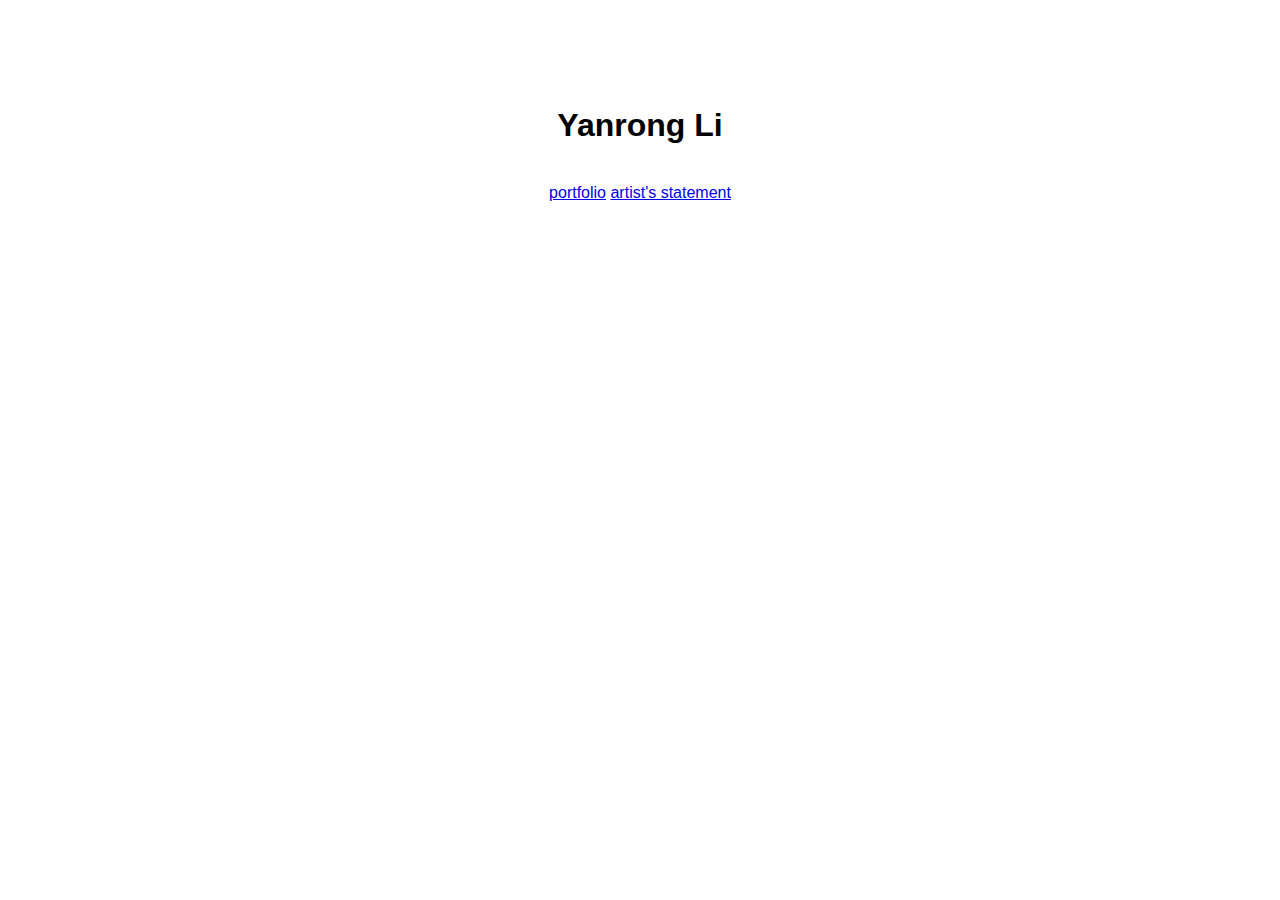
==== index.html @ 15b72937 "pre" ====
<!DOCTYPE html>
<html lang="en" dir="ltr">
  <head>
    <meta charset="utf-8">
    <link rel="stylesheet" type="text/css" href="css/main.css">
    <title>Yanrong</title>
  </head>
  <body>

      <h1>Yanrong Li</h1>
<a href="portfolio.html">portfolio</a>
<a href="statement.html">artist's statement</a>
  </body>
</html>
---- css/main.css ----
body {
  margin: 30px auto;
  max-width: 1000px;
  font-family: "Helvetica", "Arial", sans-serif;
  line-height: 1.5;
  padding: 30px 20px;
  text-align: center;
}

h1 {
  padding: 20px 0px 10px 0px;
}

/* Centers images */

img {
display: block;
margin: 0px auto;
}

/* When you put a period in front of a CSS declaration, it indicates you are
creating a new class. We can apply this to div elements to create different
portfolio entries */

.portfolio-item {
margin-top: 60px;
padding: 40px;
background-color: #f7f7f7;
}
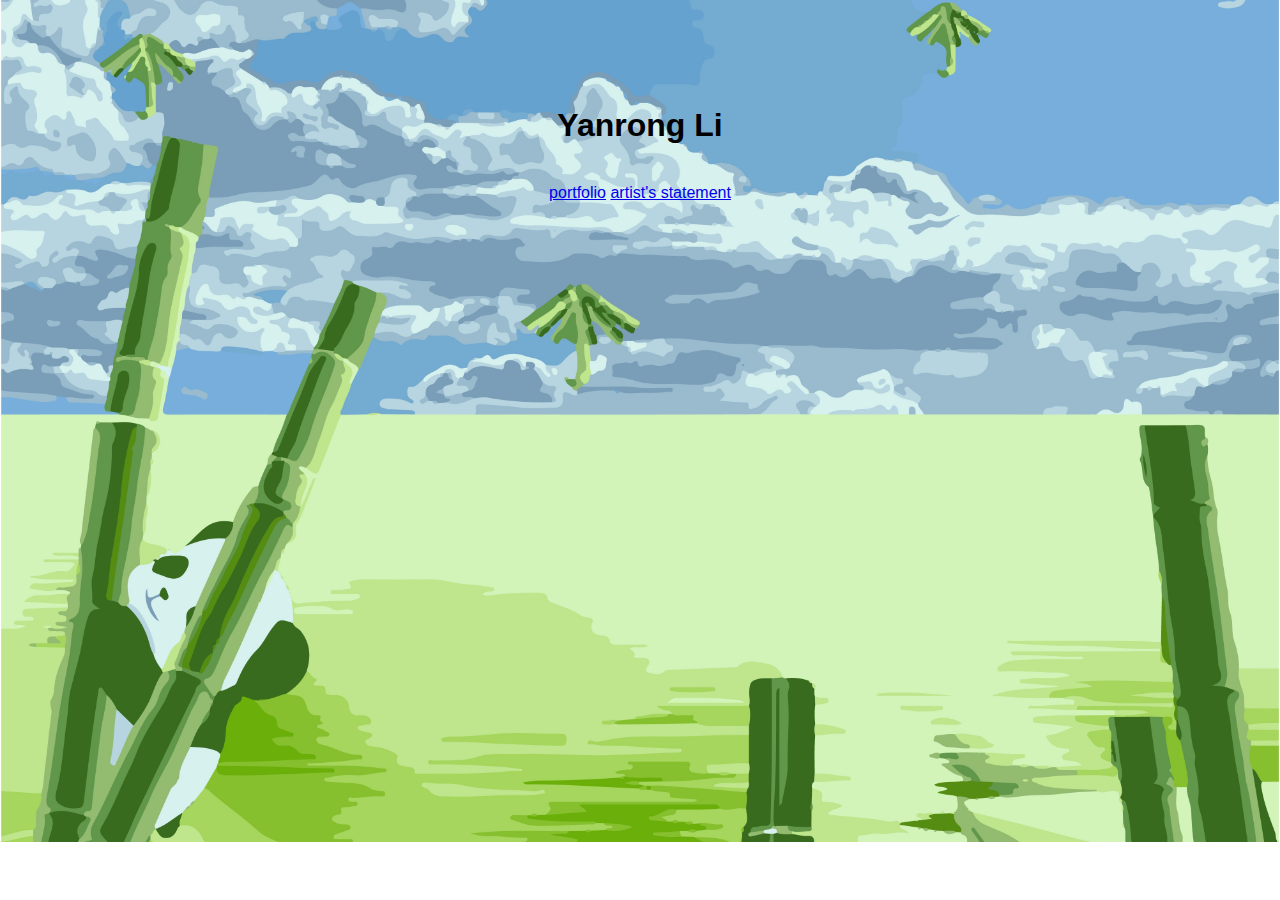
==== commit 240a282b: "last" ====
--- a/index.html
+++ b/index.html
@@ -5,6 +5,13 @@
     <link rel="stylesheet" type="text/css" href="css/main.css">
     <title>Yanrong</title>
   </head>
+  <style>
+  body {
+    background-image: url(images/the.jpg);
+    background-repeat: no-repeat;
+    background-size: cover;
+  }
+</style>
   <body>
 
       <h1>Yanrong Li</h1>
--- a/css/main.css
+++ b/css/main.css
@@ -6,6 +6,12 @@
   line-height: 1.5;
   padding: 30px 20px;
   text-align: center;
+}
+
+body {
+  background-image: url(images/the.jpg);
+  background-repeat: no-repeat;
+  background-size: cover;
 }
 
 h1 {
@@ -28,3 +34,19 @@
 padding: 40px;
 background-color: #f7f7f7;
 }
+
+.tu2{
+  float: left;
+   width: 300px;
+
+   padding: 10px;
+}
+
+
+.final{
+  float: right;
+  width: 300px;
+
+  padding: 300px;
+
+}
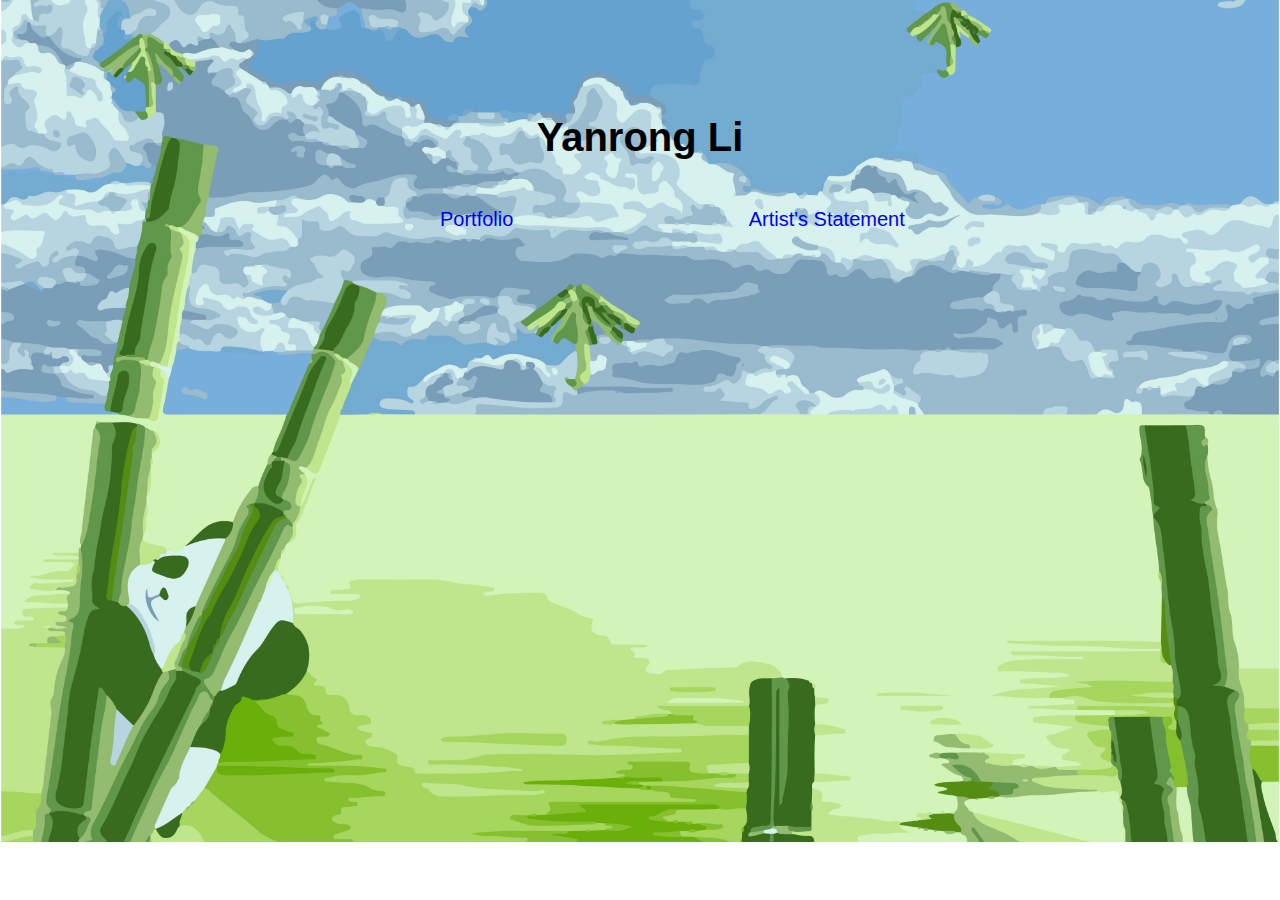
==== commit 9bca3430: "end" ====
--- a/index.html
+++ b/index.html
@@ -12,10 +12,19 @@
     background-size: cover;
   }
 </style>
+
   <body>
 
       <h1>Yanrong Li</h1>
-<a href="portfolio.html">portfolio</a>
-<a href="statement.html">artist's statement</a>
+
+<div="a:link">
+<div ="a.visted">
+ <div id="div">
+<a href="portfolio.html">Portfolio </a>
+</div>
+
+
+<a href="statement.html">Artist's Statement</a>
+</div>
   </body>
 </html>
--- a/css/main.css
+++ b/css/main.css
@@ -3,10 +3,30 @@
   margin: 30px auto;
   max-width: 1000px;
   font-family: "Helvetica", "Arial", sans-serif;
+  font-size: 20px;
   line-height: 1.5;
   padding: 30px 20px;
   text-align: center;
+  text-decoration: none;
+//color: purple;//
 }
+
+a:link {
+   text-decoration: none;
+
+  }
+
+a:visited{
+  color:pink;
+}
+
+a:hover {
+  color:purple;
+
+}
+
+
+
 
 body {
   background-image: url(images/the.jpg);
@@ -40,6 +60,8 @@
    width: 300px;
 
    padding: 10px;
+
+
 }
 
 
@@ -50,3 +72,11 @@
   padding: 300px;
 
 }
+
+#div{
+float: left;
+margin-left: 300px;
+
+
+
+}
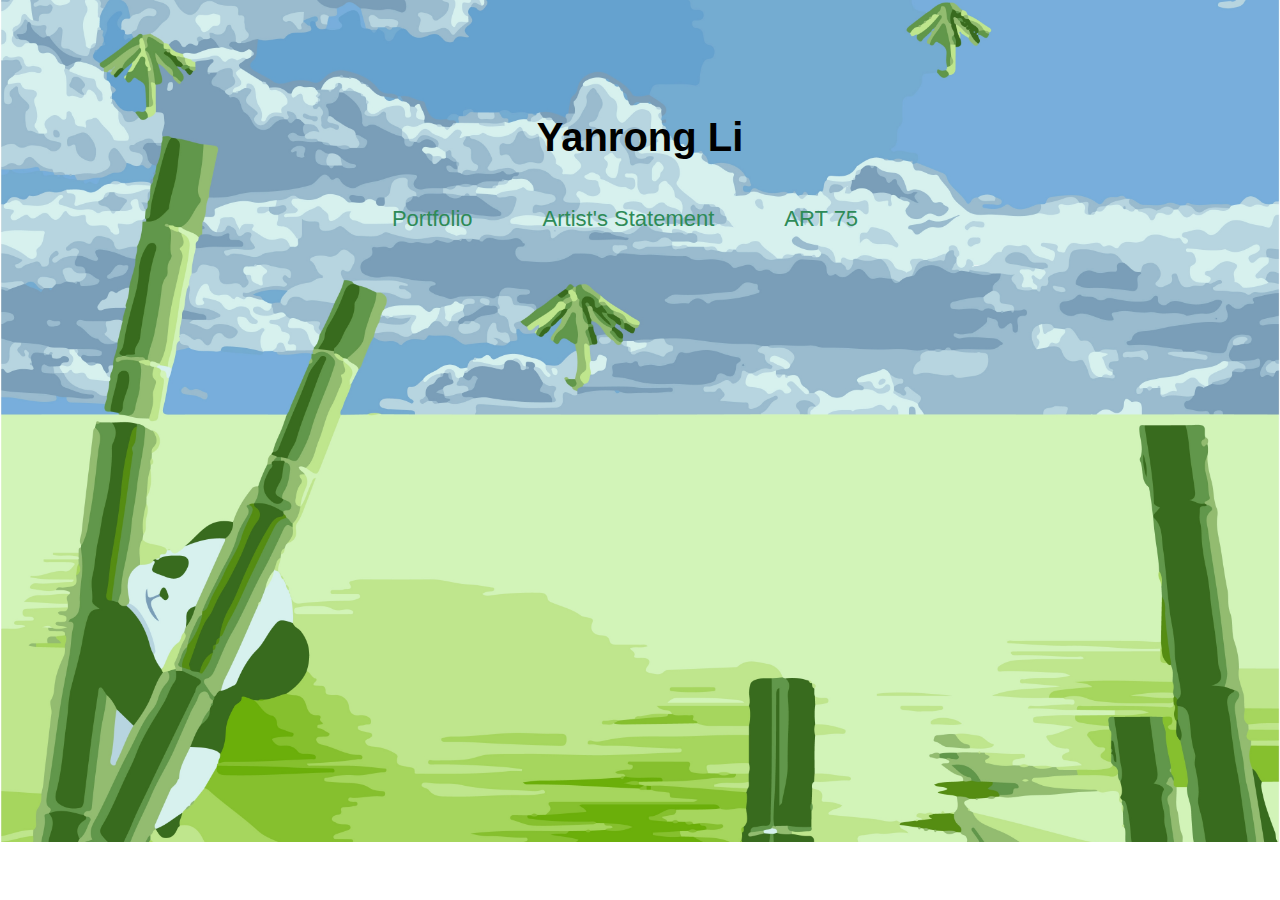
==== commit f5acf57c: "p" ====
--- a/index.html
+++ b/index.html
@@ -16,15 +16,25 @@
   <body>
 
       <h1>Yanrong Li</h1>
-
-<div="a:link">
+      <div class="header">
+         <!-- <a href="index.html"><h1>Kate Rhoades</h1></a> -->
+         <ul>
+           <li>
+              <a href="portfolio.html" >Portfolio </a></li>
+           <li>
+            <a href="statement.html">Artist's Statement</a></li>
+           <li>
+             <a href="art75.html">ART 75</a></li>
+         </ul>
+       </div>
+<!-- <div="a:link">
 <div ="a.visted">
  <div id="div">
-<a href="portfolio.html">Portfolio </a>
+ <a href="portfolio.html" >Portfolio </a>
+<a href="statement.html">Artist's Statement</a>
+
 </div>
-
-
-<a href="statement.html">Artist's Statement</a>
 </div>
+</div> -->
   </body>
 </html>
--- a/css/main.css
+++ b/css/main.css
@@ -11,20 +11,48 @@
 //color: purple;//
 }
 
+
+.header {
+        padding: 0px;
+        text-align: center;
+        font-size: 22px;
+    }
+
+.header ul {
+      	display: flex;
+        justify-content: center;
+    }
+
+.header ul li {
+    	list-style-type:none;
+    	display: list-item;
+    	line-height: 10px;
+      padding: 10px 70px 10px 0px;
+    }
+
 a:link {
    text-decoration: none;
 
   }
 
-a:visited{
-  color:pink;
-}
+  a {
+  color: 		#2E8B57;
+  text-decoration: none;
+  }
+
+/* a:visited{
+  color:#BADA55;
+} */
 
 a:hover {
-  color:purple;
+  color: black;
 
 }
-
+/*
+a {
+color: 		#228B22;
+text-decoration: none;
+} */
 
 
 
@@ -55,6 +83,7 @@
 background-color: #f7f7f7;
 }
 
+
 .tu2{
   float: left;
    width: 300px;
@@ -72,11 +101,9 @@
   padding: 300px;
 
 }
-
+/*
 #div{
-float: left;
+float:left ;
 margin-left: 300px;
 
-
-
-}
+} */
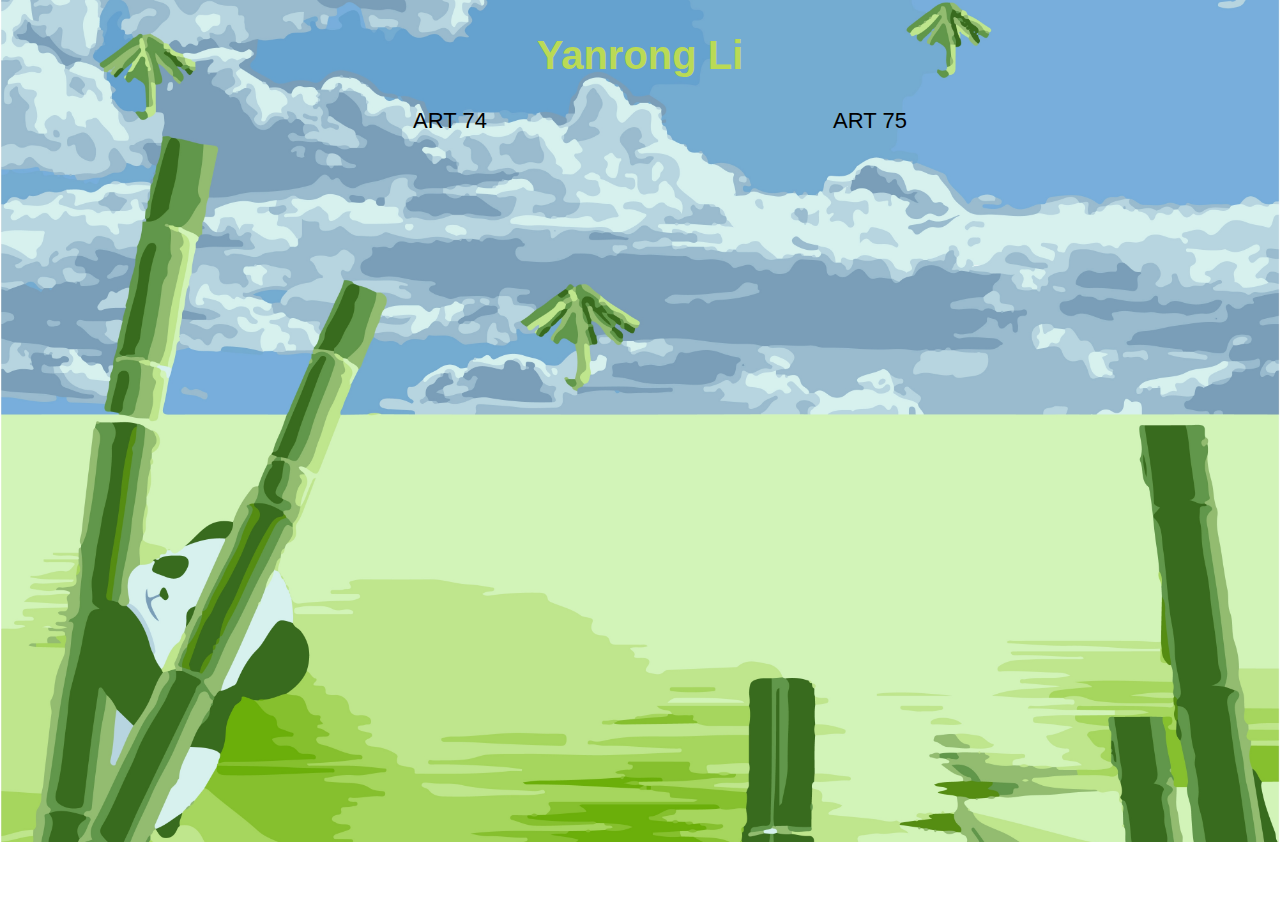
==== commit 79a48e6e: "expand" ====
--- a/index.html
+++ b/index.html
@@ -15,26 +15,24 @@
 
   <body>
 
-      <h1>Yanrong Li</h1>
+   <h1>Yanrong Li</h1>
       <div class="header">
-         <!-- <a href="index.html"><h1>Kate Rhoades</h1></a> -->
          <ul>
-           <li>
-              <a href="portfolio.html" >Portfolio </a></li>
-           <li>
-            <a href="statement.html">Artist's Statement</a></li>
-           <li>
-             <a href="art75.html">ART 75</a></li>
+           <li>  <a>ART 74 </a>
+ <ul class="dropdown">
+   <li>  <a href="statement.html">Artist's Statement</a></li>
+   <li>  <a href="portfolio.html">Portfolio</a></li>
+
+</ul>
+           </li>
+
+           <li> <a href="art75.html">ART 75</a>
+             <!-- <ul class="dropdown">
+
+             </ul> -->
+  </li>
          </ul>
-       </div>
-<!-- <div="a:link">
-<div ="a.visted">
- <div id="div">
- <a href="portfolio.html" >Portfolio </a>
-<a href="statement.html">Artist's Statement</a>
+  </div>
 
-</div>
-</div>
-</div> -->
   </body>
 </html>
--- a/css/main.css
+++ b/css/main.css
@@ -1,58 +1,100 @@
+*{
+  box-sizing: border-box;
+  margin: 0;
+  padding: px;
+}
 
 body {
-  margin: 30px auto;
+  margin: 5px auto;
   max-width: 1000px;
   font-family: "Helvetica", "Arial", sans-serif;
   font-size: 20px;
   line-height: 1.5;
-  padding: 30px 20px;
+  padding: 0px 60px;
   text-align: center;
   text-decoration: none;
-//color: purple;//
+
+
 }
 
 
-.header {
-        padding: 0px;
-        text-align: center;
+.header a{
+  display: flex;
+  align-items: center;
+  justify-content: center;
+
         font-size: 22px;
+
+        height: 50px;
+        text-decoration: none;
+
+color: #000;
+    }
+
+  .header a:hover{
+
+      /* background:#BADA55; */
+
     }
 
 .header ul {
       	display: flex;
-        justify-content: center;
+        list-style: none;
+
     }
 
 .header ul li {
-    	list-style-type:none;
-    	display: list-item;
-    	line-height: 10px;
-      padding: 10px 70px 10px 0px;
+
+      width: 100%;
+      text-align: center;
+      position: relative;
+
     }
+
+  .header li:hover .dropdown >li{
+top: 0;
+display: block;
+ background:rgba(152, 238, 144,.8);
+  /* color: #6f9445; */
+}
+
+.dropdown{
+  position: absolute;
+  display: flex;
+  flex-direction: column;
+  width: 70%;
+  margin-left: 30px;
+
+}
+
+.dropdown li{
+  display: none;
+position: relative;
+}
+
+.dropdown ul li{
+  display: none;
+  position: relative;
+}
+
+
 
 a:link {
    text-decoration: none;
 
   }
 
-  a {
-  color: 		#2E8B57;
-  text-decoration: none;
-  }
+
 
 /* a:visited{
   color:#BADA55;
 } */
 
 a:hover {
-  color: black;
+  /* color:rgba(0,0,0,.8); */
+  color: #6f9445;
 
 }
-/*
-a {
-color: 		#228B22;
-text-decoration: none;
-} */
 
 
 
@@ -64,9 +106,11 @@
 
 h1 {
   padding: 20px 0px 10px 0px;
+  /* color: #6f9445; */
+  color:#BADA55;
 }
 
-/* Centers images */
+
 
 img {
 display: block;
@@ -101,9 +145,11 @@
   padding: 300px;
 
 }
-/*
-#div{
-float:left ;
-margin-left: 300px;
 
-} */
+.center{
+text-align: center;
+margin: 30px;
+padding:10px;
+text-indent: 50px;
+
+}
